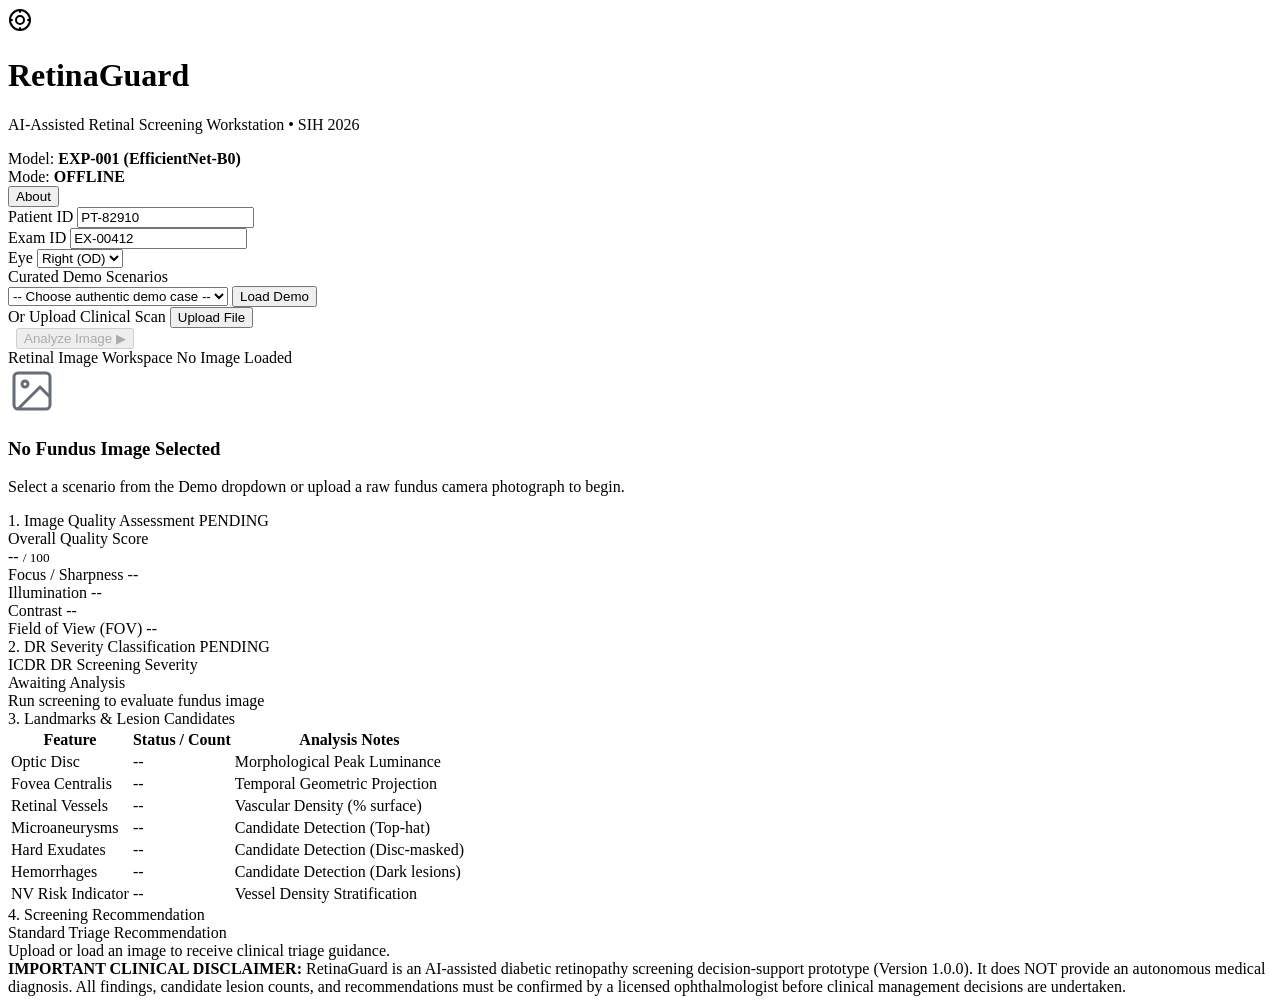
==== webapp/templates/index.html @ 20ad95e3 "feat: RetinaGuard production screening workstation and ONNX deployment" ====
<!DOCTYPE html>
<html lang="en">
<head>
  <meta charset="UTF-8">
  <meta name="viewport" content="width=device-width, initial-scale=1.0">
  <title>RetinaGuard — AI-Assisted DR Screening Workstation</title>
  <link rel="stylesheet" href="/static/css/style.css">
</head>
<body>

  <!-- Top Header Navigation -->
  <header class="app-header">
    <div class="brand">
      <div class="brand-icon">
        <svg width="24" height="24" viewBox="0 0 24 24" fill="none" stroke="currentColor" stroke-width="2" stroke-linecap="round" stroke-linejoin="round">
          <circle cx="12" cy="12" r="10"></circle>
          <circle cx="12" cy="12" r="4"></circle>
          <line x1="12" y1="2" x2="12" y2="4"></line>
          <line x1="12" y1="20" x2="12" y2="22"></line>
          <line x1="2" y1="12" x2="4" y2="12"></line>
          <line x1="20" y1="12" x2="22" y2="12"></line>
        </svg>
      </div>
      <div>
        <h1 class="brand-title">RetinaGuard</h1>
        <p class="brand-subtitle">AI-Assisted Retinal Screening Workstation &bull; SIH 2026</p>
      </div>
    </div>
    
    <div class="header-meta">
      <div class="meta-tag model-badge"><span class="pulse-dot"></span> Model: <strong>EXP-001 (EfficientNet-B0)</strong></div>
      <div class="meta-tag mode-badge">Mode: <strong>OFFLINE</strong></div>
      <button class="btn btn-outline" id="btn-about" title="About System">About</button>
    </div>
  </header>

  <!-- Sub-Header Clinical Control Bar -->
  <section class="control-bar">
    <div class="patient-fields">
      <div class="field-group">
        <label>Patient ID</label>
        <input type="text" id="input-patient-id" value="PT-82910">
      </div>
      <div class="field-group">
        <label>Exam ID</label>
        <input type="text" id="input-exam-id" value="EX-00412">
      </div>
      <div class="field-group">
        <label>Eye</label>
        <select id="select-eye">
          <option value="Right (OD)">Right (OD)</option>
          <option value="Left (OS)">Left (OS)</option>
        </select>
      </div>
    </div>

    <div class="action-fields">
      <div class="demo-selector-group">
        <label>Curated Demo Scenarios</label>
        <div class="input-with-button">
          <select id="select-demo-case">
            <option value="">-- Choose authentic demo case --</option>
          </select>
          <button class="btn btn-secondary" id="btn-load-demo">Load Demo</button>
        </div>
      </div>

      <div class="upload-group">
        <label>Or Upload Clinical Scan</label>
        <input type="file" id="file-upload" accept=".jpg,.jpeg,.png,.tif,.tiff" style="display: none;">
        <button class="btn btn-secondary" id="btn-trigger-upload">Upload File</button>
      </div>

      <div class="analyze-group">
        <label>&nbsp;</label>
        <button class="btn btn-primary btn-analyze" id="btn-analyze" disabled>
          <span id="analyze-spinner" class="spinner" style="display: none;"></span>
          <span id="analyze-text">Analyze Image ▶</span>
        </button>
      </div>
    </div>
  </section>

  <!-- Main Workstation Canvas -->
  <main class="workstation-container">
    
    <!-- LEFT: Image Viewport & Layer Controls -->
    <section class="viewport-column">
      <div class="card viewport-card">
        <div class="card-header viewport-header">
          <div class="viewport-title-group">
            <span class="card-title">Retinal Image Workspace</span>
            <span id="image-meta-tag" class="badge badge-neutral">No Image Loaded</span>
          </div>

          <!-- Layer Toggles -->
          <div class="layer-toggle-group" id="layer-toggles" style="display: none;">
            <button class="toggle-btn active" data-layer="original">Original</button>
            <button class="toggle-btn" data-layer="enhanced">Enhanced</button>
            <button class="toggle-btn" data-layer="vessels">Vessels</button>
            <button class="toggle-btn" data-layer="lesions">Lesions</button>
            <button class="toggle-btn" data-layer="heatmap">Heatmap (Grad-CAM)</button>
          </div>
        </div>

        <!-- Central Image Viewport -->
        <div class="viewport-stage" id="viewport-stage">
          <div class="empty-placeholder" id="empty-placeholder">
            <div class="placeholder-icon">
              <svg width="48" height="48" viewBox="0 0 24 24" fill="none" stroke="#656d76" stroke-width="1.5">
                <rect x="3" y="3" width="18" height="18" rx="2" ry="2"></rect>
                <circle cx="8.5" cy="8.5" r="1.5"></circle>
                <polyline points="21 15 16 10 5 21"></polyline>
              </svg>
            </div>
            <h3>No Fundus Image Selected</h3>
            <p>Select a scenario from the Demo dropdown or upload a raw fundus camera photograph to begin.</p>
          </div>

          <img id="main-image-view" class="main-retina-image" src="" alt="Retinal Fundus View" style="display: none;">
          
          <!-- Processing Overlay -->
          <div class="processing-overlay" id="processing-overlay" style="display: none;">
            <div class="pulse-loader"></div>
            <p id="processing-status-text">Executing Multi-Stage Screening Pipeline...</p>
            <small>Quality Gate &bull; CLAHE &bull; Landmarks &bull; Lesions &bull; EXP-001 &bull; Grad-CAM</small>
          </div>
        </div>

        <!-- Viewport Footer / Dynamic Legends -->
        <div class="viewport-footer">
          <div id="layer-legend" class="legend-box" style="display: none;">
            <!-- Injected dynamically via JS -->
          </div>

          <div id="safety-alert-box" class="alert-box alert-danger" style="display: none;">
            <!-- Injected if Ungradable -->
          </div>

          <div id="borderline-alert-box" class="alert-box alert-warning" style="display: none;">
            <!-- Injected if Borderline -->
          </div>
        </div>
      </div>
    </section>

    <!-- RIGHT: Multi-Panel Clinical Findings -->
    <aside class="findings-column">
      
      <!-- Panel 1: Image Quality Assessment -->
      <div class="card findings-card">
        <div class="card-header">
          <span class="card-title">1. Image Quality Assessment</span>
          <span id="badge-quality-status" class="badge badge-neutral">PENDING</span>
        </div>
        <div class="card-body">
          <div class="score-row">
            <div>
              <div class="sub-label">Overall Quality Score</div>
              <div class="big-score"><span id="val-quality-score">--</span> <small>/ 100</small></div>
            </div>
            <div class="quality-meter-wrap">
              <div class="quality-meter-bar">
                <div id="quality-meter-fill" class="quality-meter-fill" style="width: 0%;"></div>
              </div>
            </div>
          </div>
          
          <div class="metrics-grid">
            <div class="metric-item">
              <span class="metric-name">Focus / Sharpness</span>
              <span class="metric-val" id="val-q-focus">--</span>
            </div>
            <div class="metric-item">
              <span class="metric-name">Illumination</span>
              <span class="metric-val" id="val-q-illum">--</span>
            </div>
            <div class="metric-item">
              <span class="metric-name">Contrast</span>
              <span class="metric-val" id="val-q-contrast">--</span>
            </div>
            <div class="metric-item">
              <span class="metric-name">Field of View (FOV)</span>
              <span class="metric-val" id="val-q-fov">--</span>
            </div>
          </div>

          <div class="quality-note" id="box-quality-reason" style="display: none;">
            <strong>Quality Finding:</strong> <span id="text-quality-reason">--</span>
          </div>
        </div>
      </div>

      <!-- Panel 2: DR Severity & Screening Result -->
      <div class="card findings-card severity-card">
        <div class="card-header">
          <span class="card-title">2. DR Severity Classification</span>
          <span id="badge-referral-status" class="badge badge-neutral">PENDING</span>
        </div>
        <div class="card-body severity-card-body">
          <div class="severity-scroll-container">
            <div class="grade-banner" id="grade-banner">
              <div class="grade-prefix">ICDR DR Screening Severity</div>
              <div class="grade-headline" id="text-grade-headline">Awaiting Analysis</div>
              <div class="grade-subtext" id="text-grade-confidence">Run screening to evaluate fundus image</div>
            </div>

            <!-- Class Probabilities Distribution -->
            <div class="probabilities-section" id="probabilities-section" style="display: none;">
              <div class="sub-label" style="margin-bottom: 6px;">EXP-001 Softmax Probabilities</div>
              <div id="prob-bars-container" class="prob-bars-container">
                <!-- Injected dynamically -->
              </div>
            </div>
          </div>
        </div>
      </div>

      <!-- Panel 3: Retinal Landmarks & Lesion Candidates -->
      <div class="card findings-card landmarks-card">
        <div class="card-header">
          <span class="card-title">3. Landmarks & Lesion Candidates</span>
        </div>
        <div class="card-body landmarks-card-body">
          <div class="landmarks-scroll-container">
            <table class="clinical-table">
              <thead>
                <tr>
                  <th>Feature</th>
                  <th>Status / Count</th>
                  <th>Analysis Notes</th>
                </tr>
              </thead>
              <tbody>
                <tr>
                  <td>Optic Disc</td>
                  <td id="val-od-status">--</td>
                  <td id="val-od-details">Morphological Peak Luminance</td>
                </tr>
                <tr>
                  <td>Fovea Centralis</td>
                  <td id="val-fovea-status">--</td>
                  <td id="val-fovea-details">Temporal Geometric Projection</td>
                </tr>
                <tr>
                  <td>Retinal Vessels</td>
                  <td id="val-vessel-density">--</td>
                  <td>Vascular Density (% surface)</td>
                </tr>
                <tr>
                  <td>Microaneurysms</td>
                  <td id="val-ma-count">--</td>
                  <td>Candidate Detection (Top-hat)</td>
                </tr>
                <tr>
                  <td>Hard Exudates</td>
                  <td id="val-ex-count">--</td>
                  <td>Candidate Detection (Disc-masked)</td>
                </tr>
                <tr>
                  <td>Hemorrhages</td>
                  <td id="val-he-count">--</td>
                  <td>Candidate Detection (Dark lesions)</td>
                </tr>
                <tr>
                  <td>NV Risk Indicator</td>
                  <td id="val-nv-risk">--</td>
                  <td>Vessel Density Stratification</td>
                </tr>
              </tbody>
            </table>
          </div>
        </div>
      </div>

      <!-- Panel 4: Clinical Recommendation & Report Export -->
      <div class="card findings-card">
        <div class="card-header">
          <span class="card-title">4. Screening Recommendation</span>
        </div>
        <div class="card-body">
          <div class="recommendation-box" id="recommendation-box">
            <div class="rec-title" id="rec-title">Standard Triage Recommendation</div>
            <div class="rec-body" id="rec-body">Upload or load an image to receive clinical triage guidance.</div>
          </div>

          <div class="report-action-bar" id="report-action-bar" style="display: none;">
            <a id="btn-view-report" class="btn btn-secondary" target="_blank" href="#">View Full Report ↗</a>
            <a id="btn-download-report" class="btn btn-primary" href="#" download>Download HTML Report</a>
          </div>
        </div>
      </div>

    </aside>
  </main>

  <!-- Bottom Medical Disclaimer Bar -->
  <footer class="app-footer">
    <div class="disclaimer-text">
      <strong>IMPORTANT CLINICAL DISCLAIMER:</strong> RetinaGuard is an AI-assisted diabetic retinopathy screening decision-support prototype (Version 1.0.0). It does NOT provide an autonomous medical diagnosis. All findings, candidate lesion counts, and recommendations must be confirmed by a licensed ophthalmologist before clinical management decisions are undertaken.
    </div>
  </footer>

  <!-- About Modal -->
  <div class="modal-overlay" id="about-modal" style="display: none;">
    <div class="modal-card">
      <div class="modal-header">
        <h3>About RetinaGuard</h3>
        <button class="modal-close" id="btn-close-about">&times;</button>
      </div>
      <div class="modal-body">
        <p><strong>RetinaGuard</strong> is an edge-deployable, offline-first screening workstation developed for the Smart India Hackathon (SIH 2026).</p>
        <p><strong>Production Model:</strong> EXP-001 (EfficientNet-B0 with Focal Loss, balanced sampling). Validated on 733 held-out test scans: QWK = 0.7342, Accuracy = 69.85%, Referable Sensitivity = 78.86%, Specificity = 92.64%.</p>
        <p><strong>Core Capabilities:</strong></p>
        <ul>
          <li>Image Quality Assessment & Early Rejection on Ungradable Images</li>
          <li>Contrast-Limited Adaptive Histogram Equalization (CLAHE)</li>
          <li>Optic Disc, Fovea, & Retinal Vessel Segmentation</li>
          <li>Microaneurysm, Disc-Excluded Hard Exudate, & Hemorrhage Candidate Detection</li>
          <li>True Grad-CAM Gradient Activation Saliency Maps</li>
          <li>Automated Clinical Screening Reports & Referable DR Triage</li>
        </ul>
      </div>
    </div>
  </div>

  <script src="/static/js/app.js"></script>
</body>
</html>
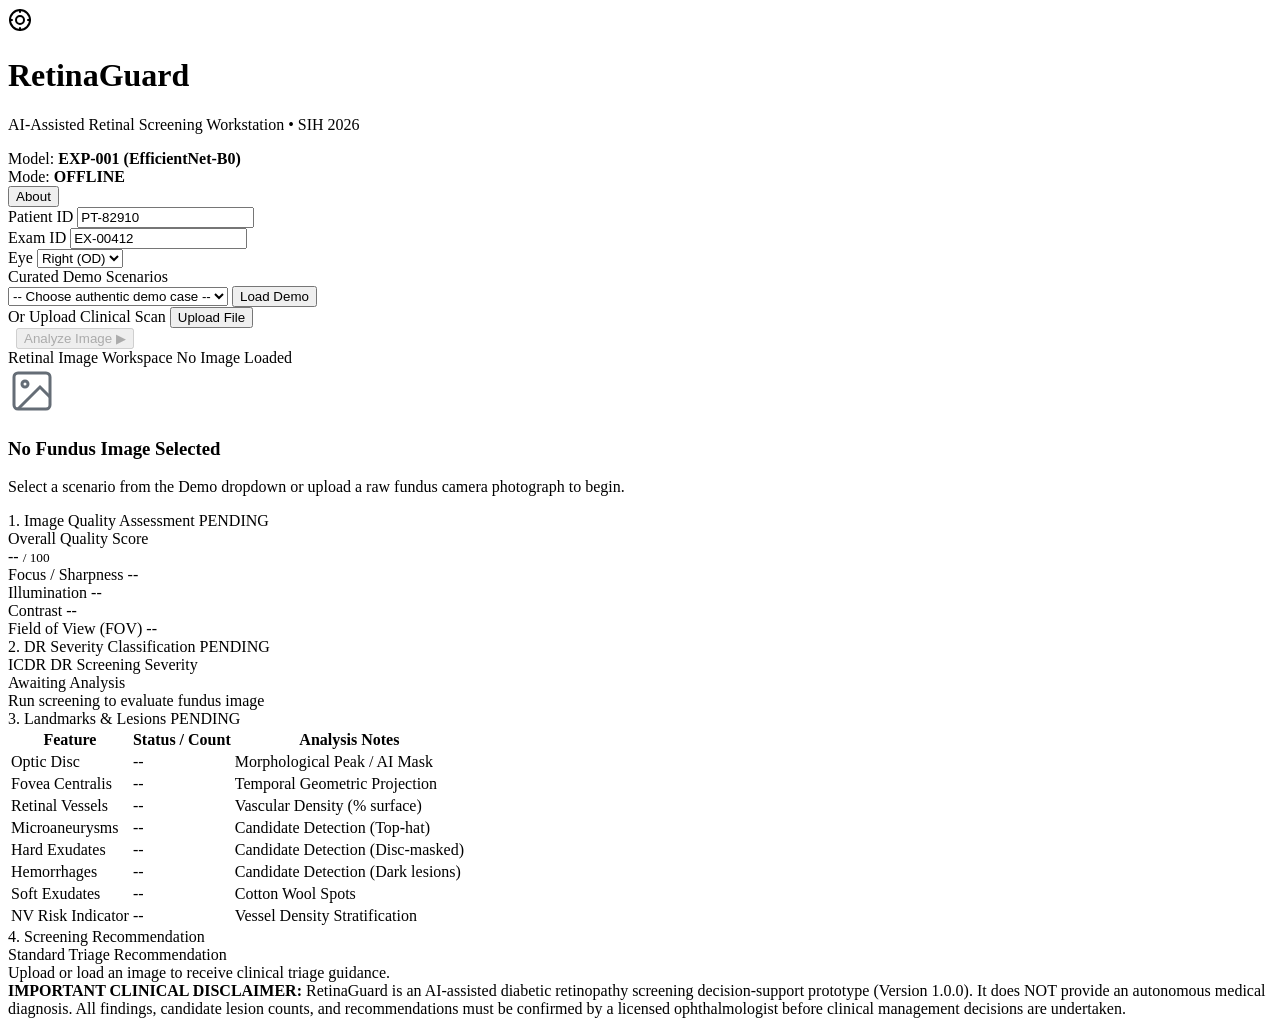
==== commit 14551f1c: "feat: add IDRiD dual-head U-Net lesion segmentation" ====
--- a/webapp/templates/index.html
+++ b/webapp/templates/index.html
@@ -216,10 +216,11 @@
         </div>
       </div>
 
-      <!-- Panel 3: Retinal Landmarks & Lesion Candidates -->
+      <!-- Panel 3: Retinal Landmarks & Lesions -->
       <div class="card findings-card landmarks-card">
         <div class="card-header">
-          <span class="card-title">3. Landmarks & Lesion Candidates</span>
+          <span class="card-title">3. Landmarks & Lesions</span>
+          <span id="badge-lesion-mode" class="badge badge-neutral">PENDING</span>
         </div>
         <div class="card-body landmarks-card-body">
           <div class="landmarks-scroll-container">
@@ -235,7 +236,7 @@
                 <tr>
                   <td>Optic Disc</td>
                   <td id="val-od-status">--</td>
-                  <td id="val-od-details">Morphological Peak Luminance</td>
+                  <td id="val-od-details">Morphological Peak / AI Mask</td>
                 </tr>
                 <tr>
                   <td>Fovea Centralis</td>
@@ -250,17 +251,22 @@
                 <tr>
                   <td>Microaneurysms</td>
                   <td id="val-ma-count">--</td>
-                  <td>Candidate Detection (Top-hat)</td>
+                  <td id="val-ma-notes">Candidate Detection (Top-hat)</td>
                 </tr>
                 <tr>
                   <td>Hard Exudates</td>
                   <td id="val-ex-count">--</td>
-                  <td>Candidate Detection (Disc-masked)</td>
+                  <td id="val-ex-notes">Candidate Detection (Disc-masked)</td>
                 </tr>
                 <tr>
                   <td>Hemorrhages</td>
                   <td id="val-he-count">--</td>
-                  <td>Candidate Detection (Dark lesions)</td>
+                  <td id="val-he-notes">Candidate Detection (Dark lesions)</td>
+                </tr>
+                <tr id="row-soft-exudates">
+                  <td>Soft Exudates</td>
+                  <td id="val-se-count">--</td>
+                  <td id="val-se-notes">Cotton Wool Spots</td>
                 </tr>
                 <tr>
                   <td>NV Risk Indicator</td>
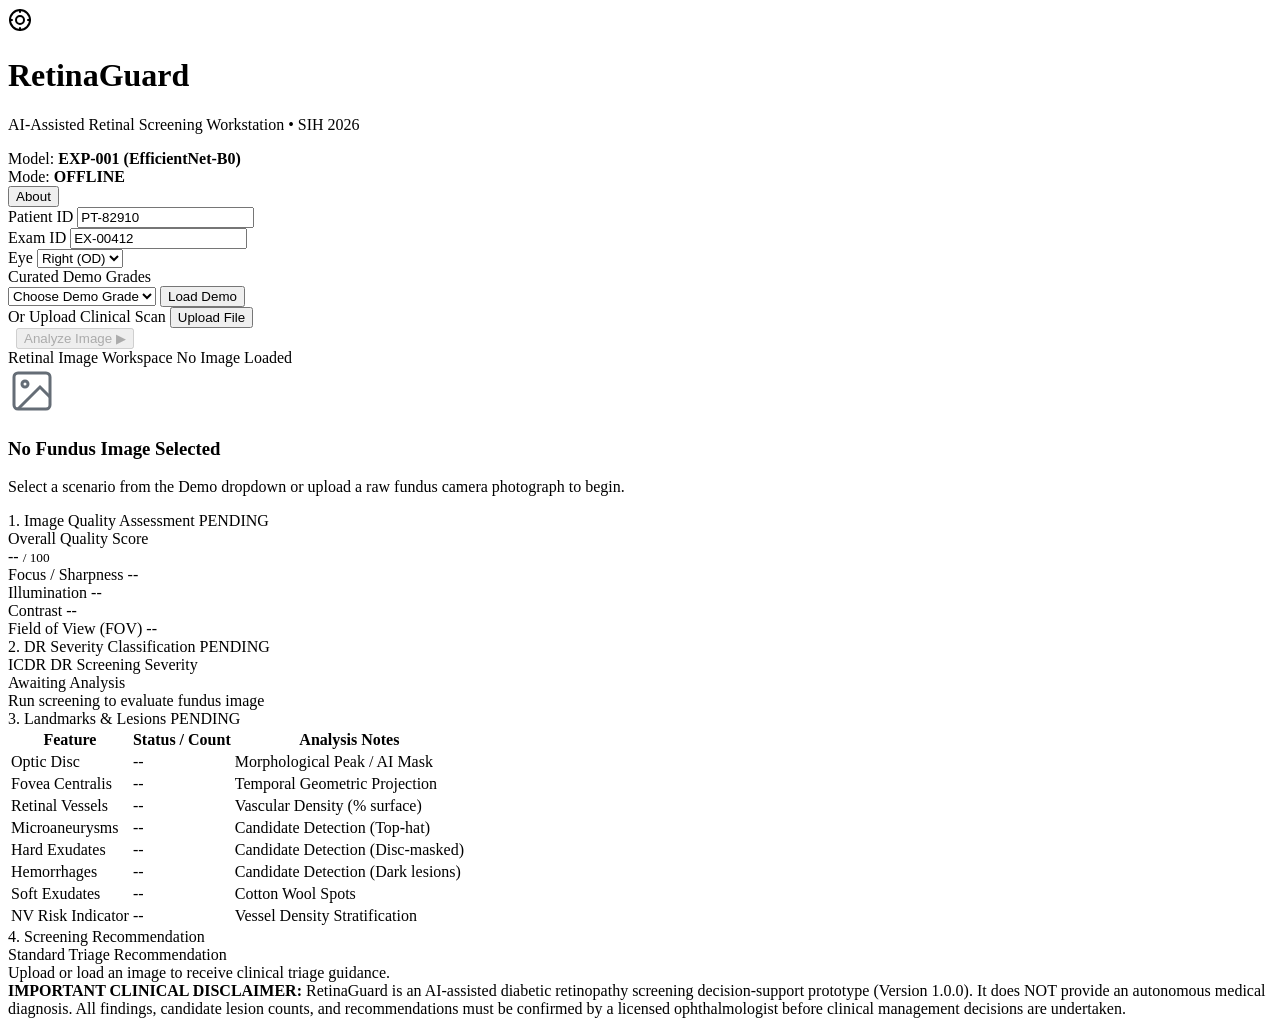
==== commit 126ea4b8: "feat: finalize RetinaGuard demo and latest updates" ====
--- a/webapp/templates/index.html
+++ b/webapp/templates/index.html
@@ -56,10 +56,10 @@
 
     <div class="action-fields">
       <div class="demo-selector-group">
-        <label>Curated Demo Scenarios</label>
+        <label>Curated Demo Grades</label>
         <div class="input-with-button">
           <select id="select-demo-case">
-            <option value="">-- Choose authentic demo case --</option>
+            <option value="">Choose Demo Grade</option>
           </select>
           <button class="btn btn-secondary" id="btn-load-demo">Load Demo</button>
         </div>
@@ -203,6 +203,20 @@
               <div class="grade-prefix">ICDR DR Screening Severity</div>
               <div class="grade-headline" id="text-grade-headline">Awaiting Analysis</div>
               <div class="grade-subtext" id="text-grade-confidence">Run screening to evaluate fundus image</div>
+            </div>
+
+            <!-- Authentic Reference vs AI Model Comparison -->
+            <div class="demo-comparison-box" id="demo-comparison-box" style="display: none; margin: 10px 0; padding: 10px 12px; background: #f6f8fa; border: 1px solid #d0d7de; border-radius: 6px;">
+              <div style="display: grid; grid-template-columns: 1fr 1fr; gap: 10px; font-size: 13px;">
+                <div>
+                  <span style="color: #656d76; font-size: 11px; text-transform: uppercase; font-weight: 600; display: block; margin-bottom: 2px;">Reference Grade</span>
+                  <div id="val-reference-grade" style="font-weight: 600; color: #1f2328;">--</div>
+                </div>
+                <div>
+                  <span style="color: #656d76; font-size: 11px; text-transform: uppercase; font-weight: 600; display: block; margin-bottom: 2px;">AI Prediction (EXP-001)</span>
+                  <div id="val-ai-prediction" style="font-weight: 600; color: #1f2328;">--</div>
+                </div>
+              </div>
             </div>
 
             <!-- Class Probabilities Distribution -->
